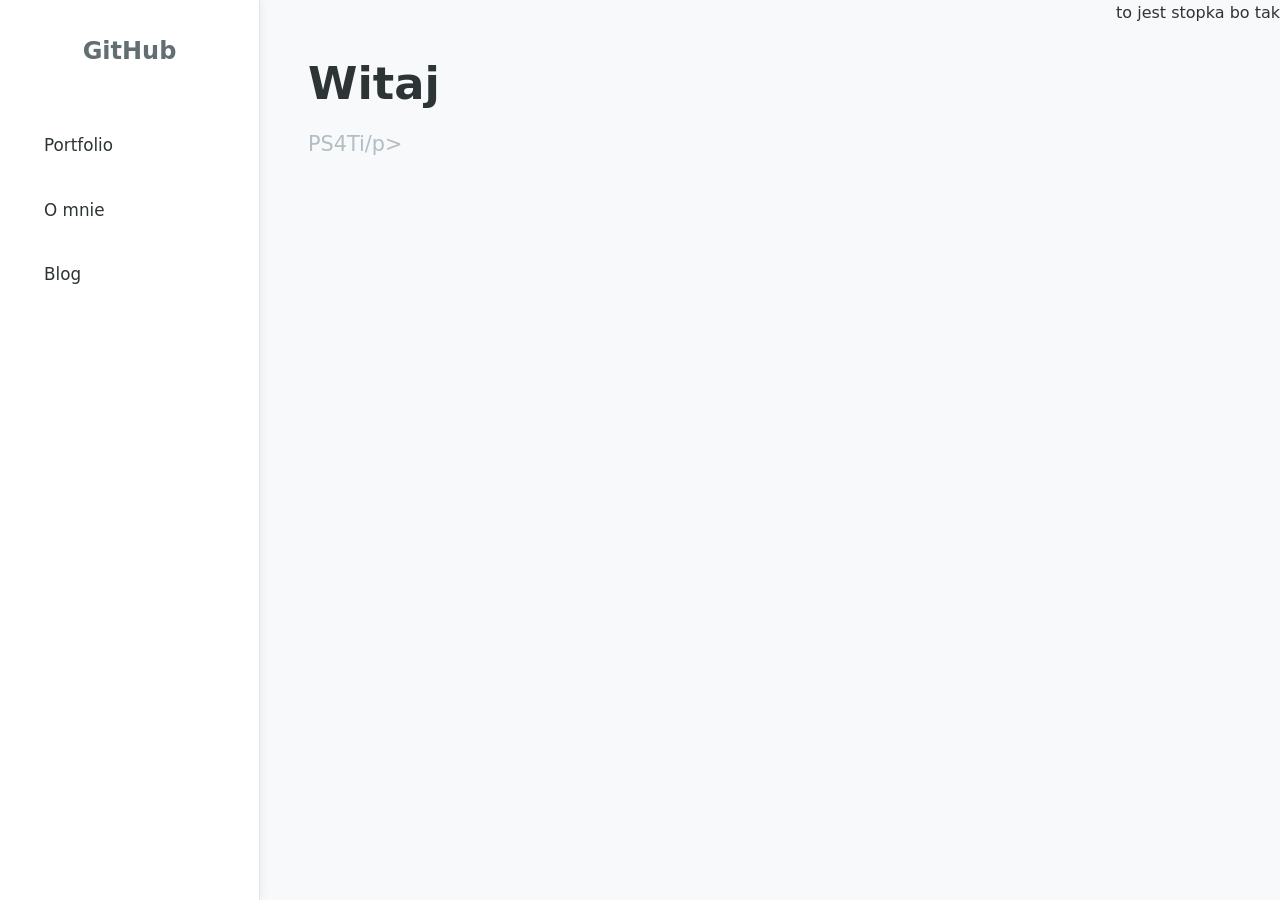
==== index.html @ 64affa19 "Rename Bio-Portfolio-Template.html to index.html" ====
<!DOCTYPE html>
<html lang="pl">
<head>
    <meta charset="UTF-8">
    <meta name="viewport" content="width=device-width, initial-scale=1.0">
    <title>PS - Portfolio</title>
    <style>
        :root {
            --bg: #f8f9fa;
            --text: #2d3436;
            --accent: #636e72;
            --light-accent: #b2bec3;
        }

        * {
            margin: 0;
            padding: 0;
            box-sizing: border-box;
        }

        body {
            font-family: 'Segoe UI', system-ui, sans-serif;
            background-color: var(--bg);
            color: var(--text);
            line-height: 1.6;
            display: flex;
            min-height: 100vh;
        }

        /* === PASEK BOCZNY === */
        .sidebar {
            width: 260px;
            background: white;
            border-right: 1px solid #dfe6e9;
            padding: 2rem 1.5rem;
            position: fixed;
            height: 100vh;
            box-shadow: 2px 0 10px rgba(0, 0, 0, 0.05);
        }

        .logo {
            font-size: 1.5rem;
            font-weight: 700;
            margin-bottom: 3rem;
            text-align: center;
            color: var(--accent);
        }

        .nav-buttons {
            display: flex;
            flex-direction: column;
            gap: 0.6rem;
        }

        .nav-btn {
            padding: 14px 20px;
            background: transparent;
            text-align: left;
            font-size: 1.05rem;
            color: var(--text);
            border-radius: 12px;
            transition: all 0.25s ease;
            text-decoration: none;
            display: block;
        }

        .nav-btn:hover {
            background: #f1f2f6;
            color: var(--accent);
            transform: translateX(8px);
        }

        /* === GŁÓWNA TREŚĆ === */
        .main-content {
            margin-left: 260px;
            flex: 1;
            padding: 3rem;
        }

        header {
            margin-bottom: 3rem;
        }

        h1 {
            font-size: 2.8rem;
            margin-bottom: 0.5rem;
        }

        .subtitle {
            color: var(--light-accent);
            font-size: 1.3rem;
        }

        /* Ukrywanie wszystkich sekcji */
        section {
            display: none;
            margin-bottom: 5rem;
        }

        /* Pokazywanie sekcji po kliknięciu */
        #portfolio:target,
        #about:target,
        #blog:target {
            display: block;
        }


        /* Podświetlenie aktywnego przycisku */
        .nav-btn[href="#portfolio"]:target,
        #portfolio:target ~ .nav-buttons .nav-btn[href="#portfolio"],
        .nav-btn[href="#about"]:target,
        #about:target ~ .nav-buttons .nav-btn[href="#about"],
        .nav-btn[href="#blog"]:target,
        #blog:target ~ .nav-buttons .nav-btn[href="#blog"] {
            background: #f1f2f6;
            color: var(--accent);
            font-weight: 600;
        }

        }

        /* === STOPKA === */
        footer {
            margin-top: auto;
            padding: 2rem 3rem;
            text-align: center;
            color: var(--light-accent);
            font-size: 0.95rem;
            border-top: 1px solid #dfe6e9;
        }
    </style>
</head>
<body>

    <!-- PASEK BOCZNY -->
    <aside class="sidebar">
        <div class="logo">GitHub</div>
        
        <div class="nav-buttons">
            <a href="#portfolio" class="nav-btn">Portfolio</a>
            <a href="#about" class="nav-btn">O mnie</a>
            <a href="#blog" class="nav-btn">Blog</a>
        </div>
    </aside>

    <!-- GŁÓWNA TREŚĆ -->
    <main class="main-content">
        <header>
            <h1>Witaj</h1>
            <p class="subtitle">PS4Ti/p>
        </header>

        <section id="portfolio">
            <h2>Portfolio</h2>
            <a href="https://aurelemonius.github.io/files1/">Projekt1</a>
            <a href="https://aurelemonius.github.io/files2/">Strona przykładowa</a>
        </section>

        <section id="about">
            <h2>O mnie</h2>
            <p>Tu możesz napisać kilka słów o sobie...</p>
        </section>

        <section id="blog">
            <h2>Blog</h2>
            <p>Tu będą wpisy blogowe...</p>
        </section>
    </main>

    <!-- STOPKA -->
    <footer>
        to jest stopka bo tak
    </footer>

</body>
</html>
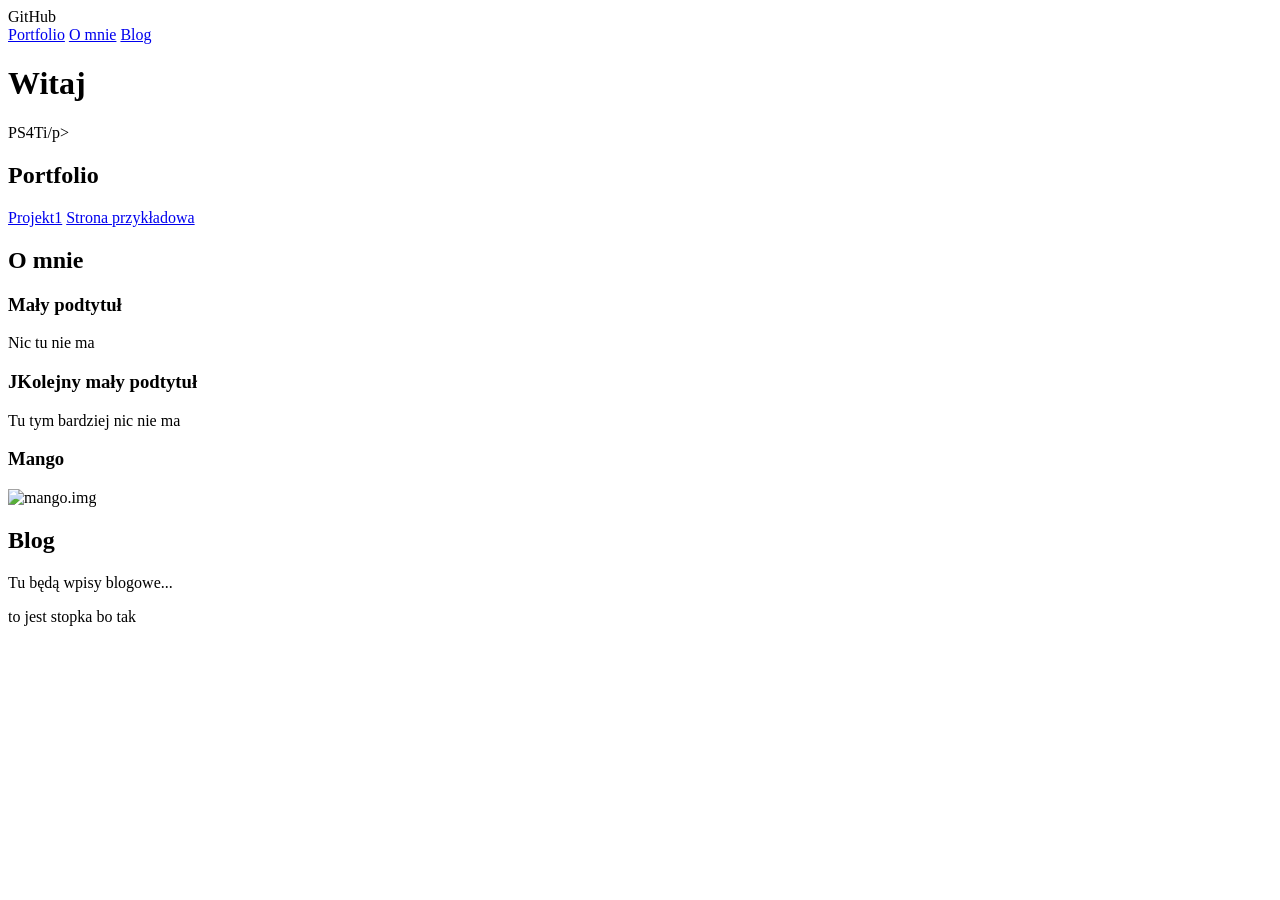
==== commit 3a221f1d: "Update index.html" ====
--- a/index.html
+++ b/index.html
@@ -4,131 +4,7 @@
     <meta charset="UTF-8">
     <meta name="viewport" content="width=device-width, initial-scale=1.0">
     <title>PS - Portfolio</title>
-    <style>
-        :root {
-            --bg: #f8f9fa;
-            --text: #2d3436;
-            --accent: #636e72;
-            --light-accent: #b2bec3;
-        }
-
-        * {
-            margin: 0;
-            padding: 0;
-            box-sizing: border-box;
-        }
-
-        body {
-            font-family: 'Segoe UI', system-ui, sans-serif;
-            background-color: var(--bg);
-            color: var(--text);
-            line-height: 1.6;
-            display: flex;
-            min-height: 100vh;
-        }
-
-        /* === PASEK BOCZNY === */
-        .sidebar {
-            width: 260px;
-            background: white;
-            border-right: 1px solid #dfe6e9;
-            padding: 2rem 1.5rem;
-            position: fixed;
-            height: 100vh;
-            box-shadow: 2px 0 10px rgba(0, 0, 0, 0.05);
-        }
-
-        .logo {
-            font-size: 1.5rem;
-            font-weight: 700;
-            margin-bottom: 3rem;
-            text-align: center;
-            color: var(--accent);
-        }
-
-        .nav-buttons {
-            display: flex;
-            flex-direction: column;
-            gap: 0.6rem;
-        }
-
-        .nav-btn {
-            padding: 14px 20px;
-            background: transparent;
-            text-align: left;
-            font-size: 1.05rem;
-            color: var(--text);
-            border-radius: 12px;
-            transition: all 0.25s ease;
-            text-decoration: none;
-            display: block;
-        }
-
-        .nav-btn:hover {
-            background: #f1f2f6;
-            color: var(--accent);
-            transform: translateX(8px);
-        }
-
-        /* === GŁÓWNA TREŚĆ === */
-        .main-content {
-            margin-left: 260px;
-            flex: 1;
-            padding: 3rem;
-        }
-
-        header {
-            margin-bottom: 3rem;
-        }
-
-        h1 {
-            font-size: 2.8rem;
-            margin-bottom: 0.5rem;
-        }
-
-        .subtitle {
-            color: var(--light-accent);
-            font-size: 1.3rem;
-        }
-
-        /* Ukrywanie wszystkich sekcji */
-        section {
-            display: none;
-            margin-bottom: 5rem;
-        }
-
-        /* Pokazywanie sekcji po kliknięciu */
-        #portfolio:target,
-        #about:target,
-        #blog:target {
-            display: block;
-        }
-
-
-        /* Podświetlenie aktywnego przycisku */
-        .nav-btn[href="#portfolio"]:target,
-        #portfolio:target ~ .nav-buttons .nav-btn[href="#portfolio"],
-        .nav-btn[href="#about"]:target,
-        #about:target ~ .nav-buttons .nav-btn[href="#about"],
-        .nav-btn[href="#blog"]:target,
-        #blog:target ~ .nav-buttons .nav-btn[href="#blog"] {
-            background: #f1f2f6;
-            color: var(--accent);
-            font-weight: 600;
-        }
-
-        }
-
-        /* === STOPKA === */
-        footer {
-            margin-top: auto;
-            padding: 2rem 3rem;
-            text-align: center;
-            color: var(--light-accent);
-            font-size: 0.95rem;
-            border-top: 1px solid #dfe6e9;
-        }
-    </style>
+    <link reel="stylesheet" href="">
 </head>
 <body>
 
@@ -143,7 +19,6 @@
         </div>
     </aside>
 
-    <!-- GŁÓWNA TREŚĆ -->
     <main class="main-content">
         <header>
             <h1>Witaj</h1>
@@ -158,7 +33,12 @@
 
         <section id="about">
             <h2>O mnie</h2>
-            <p>Tu możesz napisać kilka słów o sobie...</p>
+            <h3>Mały podtytuł</h3>
+                <p>Nic tu nie ma</p>
+            <h3>JKolejny mały podtytuł</h3>
+                <p>Tu tym bardziej nic nie ma</p>
+            <h3>Mango</h3>
+                <img src="https://img.freepik.com/premium-photo/fresh-mango-fruits-with-leaves-isolated_299651-4225.jpg?w=2000" alt="mango.img">
         </section>
 
         <section id="blog">
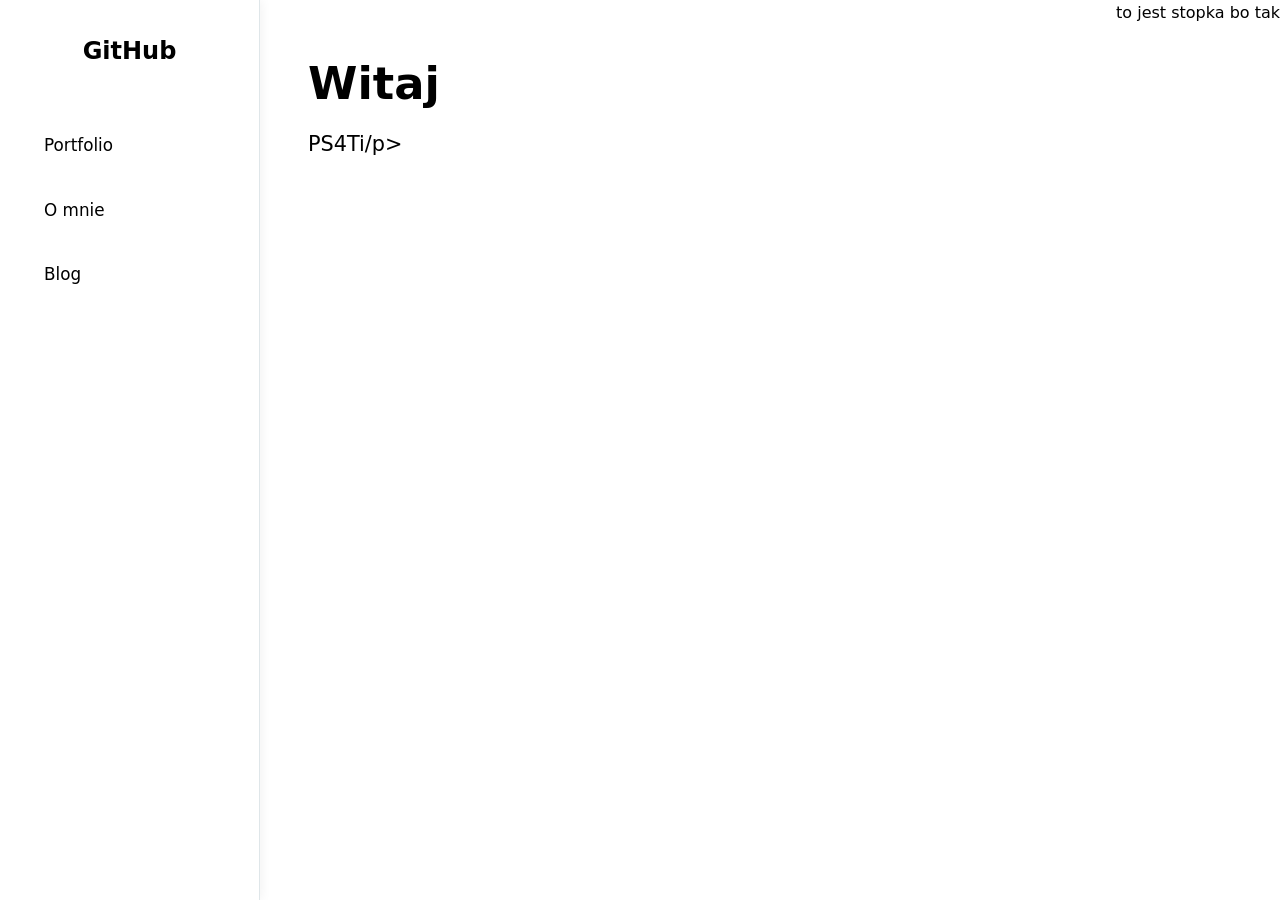
==== commit 7195fe16: "Update index.html" ====
--- a/index.html
+++ b/index.html
@@ -4,11 +4,10 @@
     <meta charset="UTF-8">
     <meta name="viewport" content="width=device-width, initial-scale=1.0">
     <title>PS - Portfolio</title>
-    <link reel="stylesheet" href="">
+    <link rel="stylesheet" href="https://aurelemonius.github.io/Bio-Portfolio-PS4ti/style.css">
 </head>
 <body>
 
-    <!-- PASEK BOCZNY -->
     <aside class="sidebar">
         <div class="logo">GitHub</div>
         
